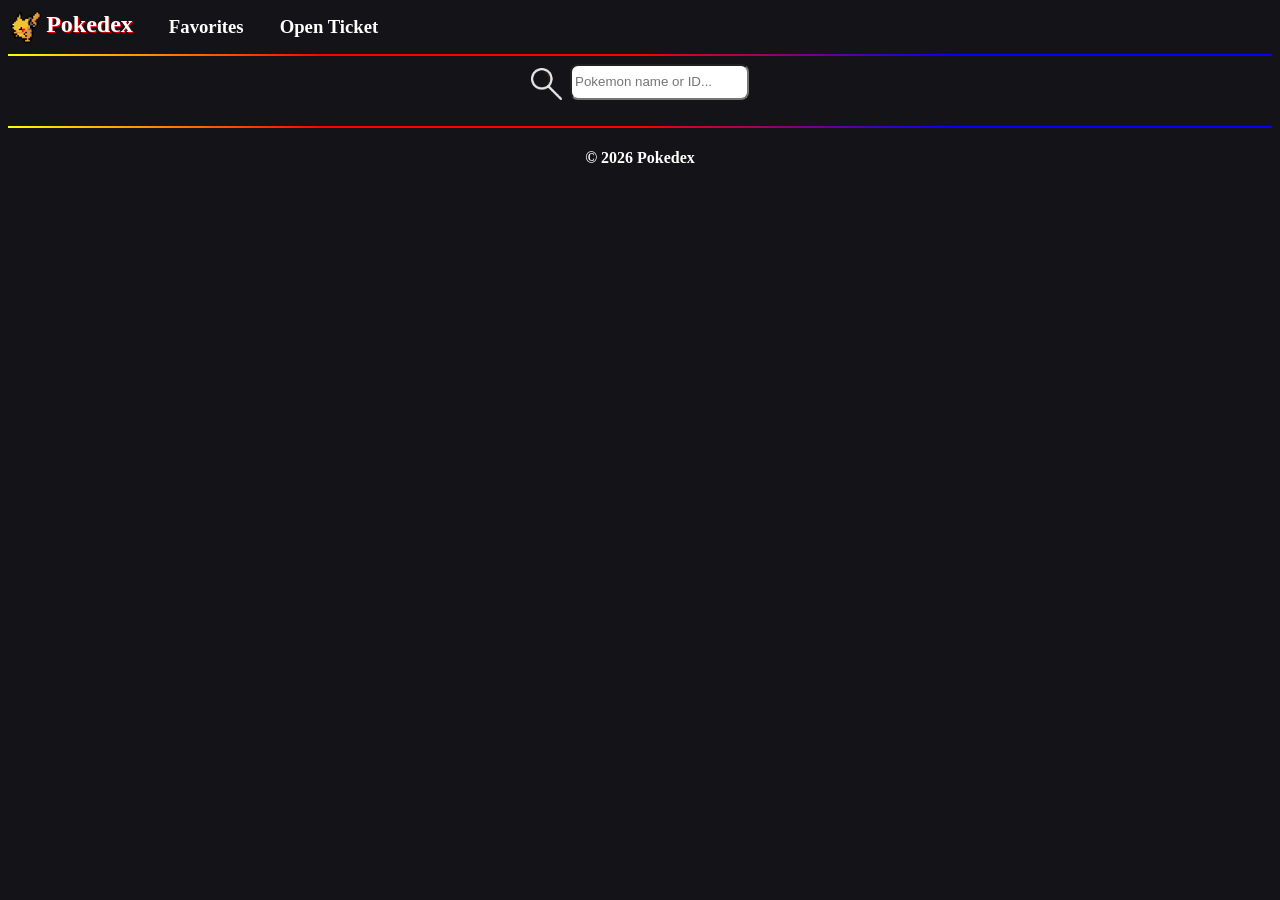
==== index.html @ d4903447 "feat: add search bar" ====
<!DOCTYPE html>
<html lang="en">
<head>
    <meta charset="UTF-8">
    <meta name="viewport" content="width=device-width, initial-scale=1.0">
    <link rel="icon" href="public/favicon.png" />
    <link rel="stylesheet" href="./styles/global.css" />
    <title>Pokedex</title>
</head>
<body>
    <header>
        <table>
            <tr class="header-tabs">
                <td>
                    <a href="index.html">
                        <div class="header-icon">
                            <img src="public/favicon.png" alt="Logo">
                            <h2>Pokedex</h2>
                        </div>
                    </a>
                </td>
                <td>
                    <a href="favorites.html">
                        <h3>Favorites</h3>
                    </a>
                </td>
                <td>
                    <a href="form.html">
                        <h3>Open Ticket</h3>
                    </a>
                </td>
            </tr>
        </table>

        <hr class="divisor-gradient">
    </header>

    <div id="pokemon-search-bar">
        <img id="search-icon" src="public/search.png">
        <input placeholder="Pokemon name or ID..."></input>
    </div>
    <br style="clear:both">
    <section id="pokemon-card-container">
    </section>

    <footer>
        <hr class="divisor-gradient">
        <h4 style="text-align: center;">© 2026 Pokedex</h4>
    </footer>

    <script src="./scripts/index.js"></script>
</body>
</html>
---- styles/global.css ----
body {
    background-color: #141418;
    color: white;
}

header a {
    color: inherit;
    text-decoration: inherit;
}
.header-icon img {
    height: 2rem;
    margin-right: 0.3rem;
    float: left;
}
.header-icon h2 {
    display: flex;
    margin: 0 1rem 0 0;
    text-shadow: rgba(255, 0, 0, 0.85) 1px 1px;
}
.header-tabs td h3 {
    margin: 0 1rem 0 1rem;
}
.header-tabs td {
    border-radius: 2rem;
}
.header-tabs td:hover {
    transition: 0.25s all;
    color: yellow;
    background: rgba(255, 255, 0, 0.1);
}

.flex {
    display: flex;
}

.divisor-gradient {
    background: linear-gradient(to right, yellow, red, red, blue, blue); 
    height: 0.15rem; 
    border: 0;
}

#pokemon-card-container {
    background-color: #161620;
    display: grid;
    grid-template-columns: 15vw 15vw 15vw 15vw 15vw 15vw;
    justify-content: center;
}

#pokemon-search-bar{
    display: flex;
    justify-content: center;
    vertical-align: center;
}
#pokemon-search-bar img {
    float: left;
    height: 2rem;
    margin-right: 0.5rem;
    margin-top: 0.2rem;
}
#pokemon-search-bar input {
    border-radius: 0.5rem;
    padding: 0.2rem;
}

.pokemon-card {
    border-radius: 1rem;
    border-color: black;
    border-width: 1rem;
    margin: 0.75rem;
    background-color: #303042;
    text-align: center;
}
.pokemon-card img {
    border-radius: 2rem;
    margin: 0.5rem;
    width: 10vw;
    background-color: #404058;
}
.pokemon-card p::after {
    clear: left;
}
.pokemon-card input {
    margin-bottom: 1rem;
}
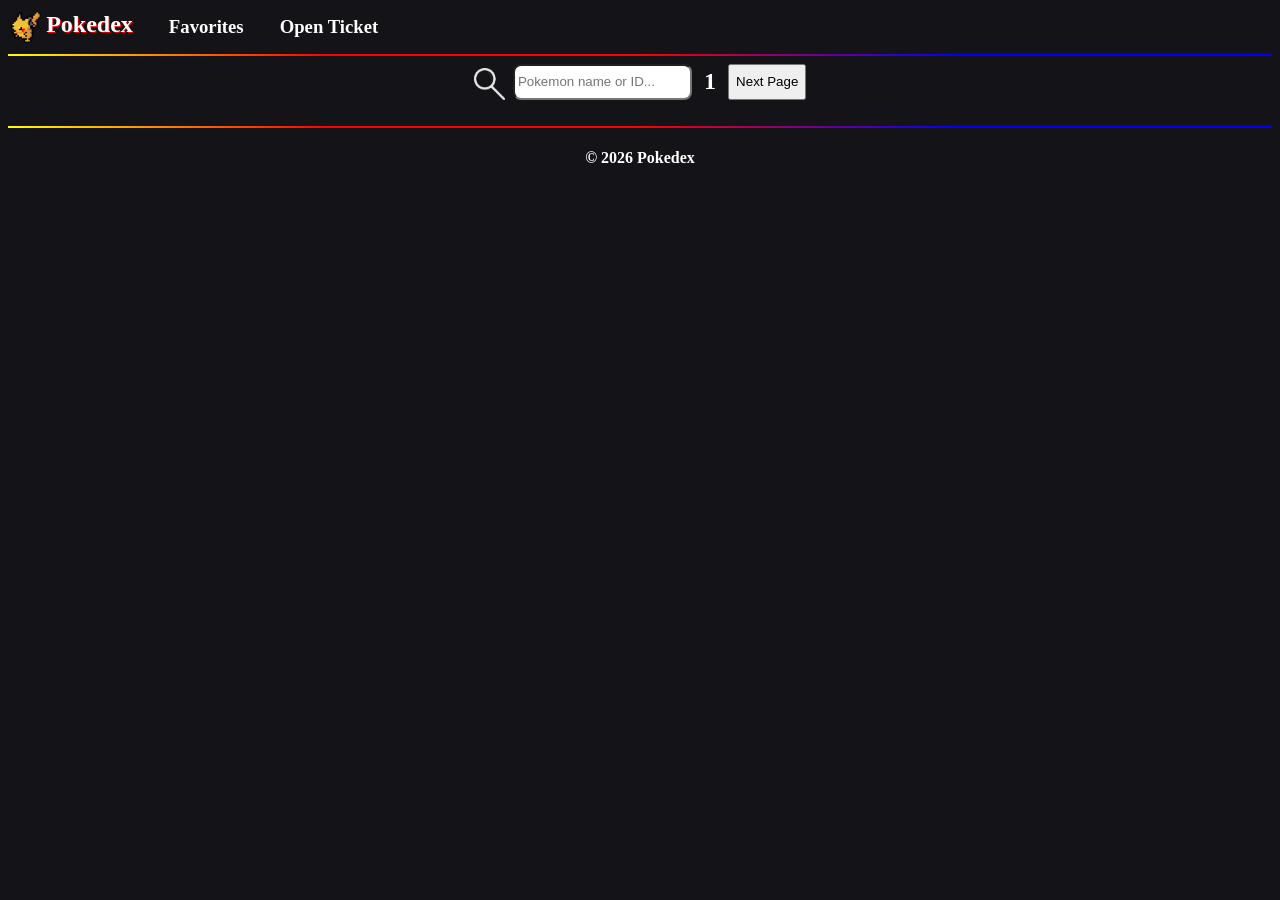
==== commit f7316394: "feat: add buttons and label for paging" ====
--- a/index.html
+++ b/index.html
@@ -38,6 +38,9 @@
     <div id="pokemon-search-bar">
         <img id="search-icon" src="public/search.png">
         <input placeholder="Pokemon name or ID..."></input>
+        <button type="button" id="prev-page" style="display: none;">Previous Page</button>
+        <h2>1</h2>
+        <button type="button" id="next-page">Next Page</button>
     </div>
     <br style="clear:both">
     <section id="pokemon-card-container">
@@ -48,6 +51,6 @@
         <h4 style="text-align: center;">© 2026 Pokedex</h4>
     </footer>
 
-    <script src="./scripts/index.js"></script>
+    <script src="./scripts/pokemon.js"></script>
 </body>
 </html>
--- a/styles/global.css
+++ b/styles/global.css
@@ -61,6 +61,15 @@
     border-radius: 0.5rem;
     padding: 0.2rem;
 }
+#pokemon-search-bar button {
+    margin-left: 0.75rem;
+}
+#pokemon-search-bar h2 {
+    margin-top: 0;
+    margin-bottom: 0;
+    margin-left: 0.75rem;
+    padding-top: 0.25rem;
+}
 
 .pokemon-card {
     border-radius: 1rem;
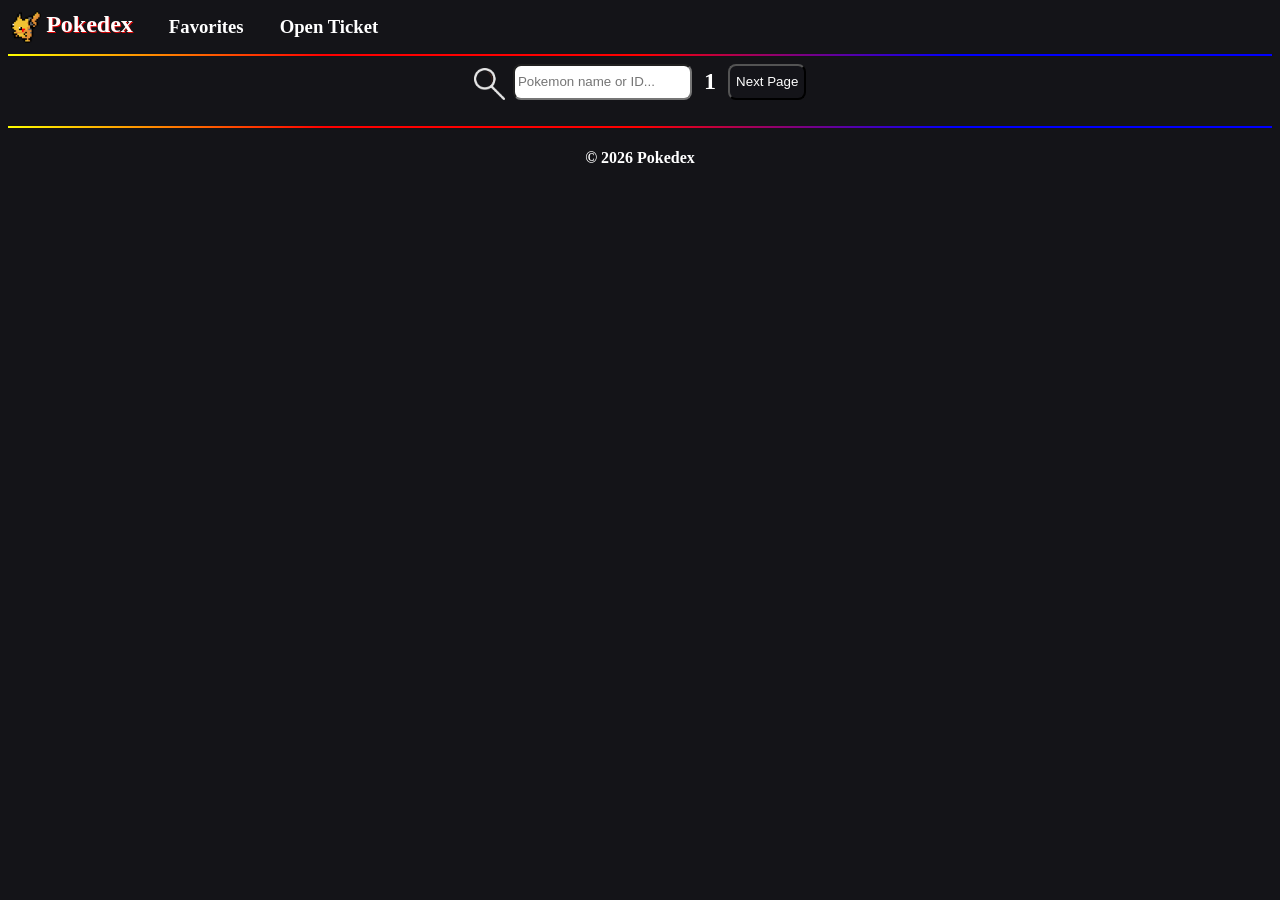
==== commit 4dbe25d7: "refactor: aggregate all paging variables into one object+split index.css file" ====
--- a/index.html
+++ b/index.html
@@ -5,6 +5,7 @@
     <meta name="viewport" content="width=device-width, initial-scale=1.0">
     <link rel="icon" href="public/favicon.png" />
     <link rel="stylesheet" href="./styles/global.css" />
+    <link rel="stylesheet" href="./styles/index.css" />
     <title>Pokedex</title>
 </head>
 <body>
@@ -38,9 +39,9 @@
     <div id="pokemon-search-bar">
         <img id="search-icon" src="public/search.png">
         <input placeholder="Pokemon name or ID..."></input>
-        <button type="button" id="prev-page" style="display: none;">Previous Page</button>
-        <h2>1</h2>
-        <button type="button" id="next-page">Next Page</button>
+        <button onclick="prevPage()" type="button" id="prev-page">Previous Page</button>
+        <h2 id="page-count">1</h2>
+        <button onclick="nextPage()" type="button" id="next-page">Next Page</button>
     </div>
     <br style="clear:both">
     <section id="pokemon-card-container">
@@ -52,5 +53,6 @@
     </footer>
 
     <script src="./scripts/pokemon.js"></script>
+    <script src="./scripts/index.js"></script>
 </body>
 </html>
--- a/styles/global.css
+++ b/styles/global.css
@@ -29,10 +29,6 @@
     background: rgba(255, 255, 0, 0.1);
 }
 
-.flex {
-    display: flex;
-}
-
 .divisor-gradient {
     background: linear-gradient(to right, yellow, red, red, blue, blue); 
     height: 0.15rem; 
@@ -44,31 +40,6 @@
     display: grid;
     grid-template-columns: 15vw 15vw 15vw 15vw 15vw 15vw;
     justify-content: center;
-}
-
-#pokemon-search-bar{
-    display: flex;
-    justify-content: center;
-    vertical-align: center;
-}
-#pokemon-search-bar img {
-    float: left;
-    height: 2rem;
-    margin-right: 0.5rem;
-    margin-top: 0.2rem;
-}
-#pokemon-search-bar input {
-    border-radius: 0.5rem;
-    padding: 0.2rem;
-}
-#pokemon-search-bar button {
-    margin-left: 0.75rem;
-}
-#pokemon-search-bar h2 {
-    margin-top: 0;
-    margin-bottom: 0;
-    margin-left: 0.75rem;
-    padding-top: 0.25rem;
 }
 
 .pokemon-card {
@@ -85,9 +56,20 @@
     width: 10vw;
     background-color: #404058;
 }
-.pokemon-card p::after {
-    clear: left;
+.pokemon-card div input {
+    margin-bottom: 1rem;
 }
-.pokemon-card input {
-    margin-bottom: 1rem;
+.fav-button {
+    height: 1.75rem;
+    width: 1.75rem;
+    background-image: url('../public/fav-button.png');
+    background-size: contain;
+    margin-left: 2rem;
+}
+.fav-button:hover {
+    transition: ease-in 0.2s all;
+    height: 2.25rem;
+    width: 2.25rem;
+    margin-top: -0.4rem; 
+    margin-right: -0.35rem;
 }
--- a/styles/index.css
+++ b/styles/index.css
@@ -0,0 +1,34 @@
+#pokemon-search-bar{
+    display: flex;
+    justify-content: center;
+    vertical-align: center;
+}
+#pokemon-search-bar img {
+    float: left;
+    height: 2rem;
+    margin-right: 0.5rem;
+    margin-top: 0.2rem;
+}
+#pokemon-search-bar input {
+    border-radius: 0.5rem;
+    padding: 0.2rem;
+}
+#pokemon-search-bar button {
+    margin-left: 0.75rem;
+}
+#pokemon-search-bar h2 {
+    margin-top: 0;
+    margin-bottom: 0;
+    margin-left: 0.75rem;
+    padding-top: 0.25rem;
+}
+#pokemon-search-bar button {
+    background-color: #151519af;
+    border-radius: 0.5rem;
+    color: white;
+}
+#pokemon-search-bar button:hover {
+    transition: ease-in 0.15s all;
+    background-color: #222235af;
+    color: wheat;
+}
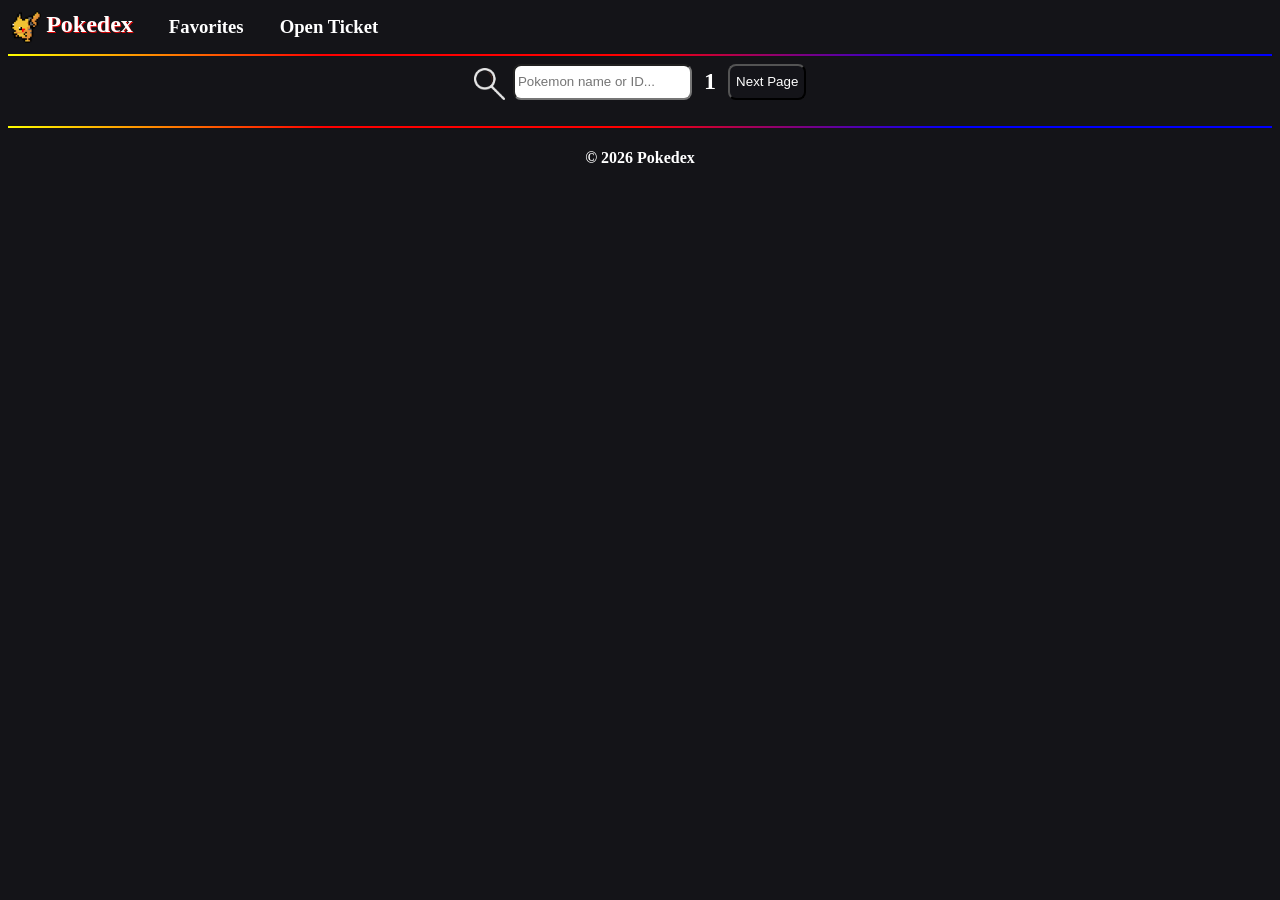
==== commit 5106288a: "feat: implement throbber when loading main/favorites page" ====
--- a/index.html
+++ b/index.html
@@ -38,13 +38,14 @@
 
     <div id="pokemon-search-bar">
         <img id="search-icon" src="public/search.png">
-        <input placeholder="Pokemon name or ID..."></input>
+        <input id="pokemon-search-textbar" placeholder="Pokemon name or ID..."></input>
         <button onclick="prevPage()" type="button" id="prev-page">Previous Page</button>
         <h2 id="page-count">1</h2>
         <button onclick="nextPage()" type="button" id="next-page">Next Page</button>
     </div>
     <br style="clear:both">
     <section id="pokemon-card-container">
+        <img src="./public/throbber.png" id="first-load">
     </section>
 
     <footer>
--- a/styles/global.css
+++ b/styles/global.css
@@ -41,7 +41,6 @@
     grid-template-columns: 15vw 15vw 15vw 15vw 15vw 15vw;
     justify-content: center;
 }
-
 .pokemon-card {
     border-radius: 1rem;
     border-color: black;
@@ -50,9 +49,19 @@
     background-color: #303042;
     text-align: center;
 }
+.pokemon-card a {
+  color: inherit;
+  text-decoration: none;
+}
+.pokemon-card a:hover {
+  transition: ease-in 0.2s all;
+  color: #ffff9a;
+  text-shadow: #000000 0.2rem 0.2rem;
+}
 .pokemon-card img {
     border-radius: 2rem;
     margin: 0.5rem;
+    margin-top: 1.25rem;
     width: 10vw;
     background-color: #404058;
 }
@@ -72,4 +81,11 @@
     width: 2.25rem;
     margin-top: -0.4rem; 
     margin-right: -0.35rem;
+}
+.card-loading {
+    height: 12rem;
+    background-image: url('../public/throbber.png');
+    background-position: center;
+    background-repeat: no-repeat;
+    background-size: 65%;
 }
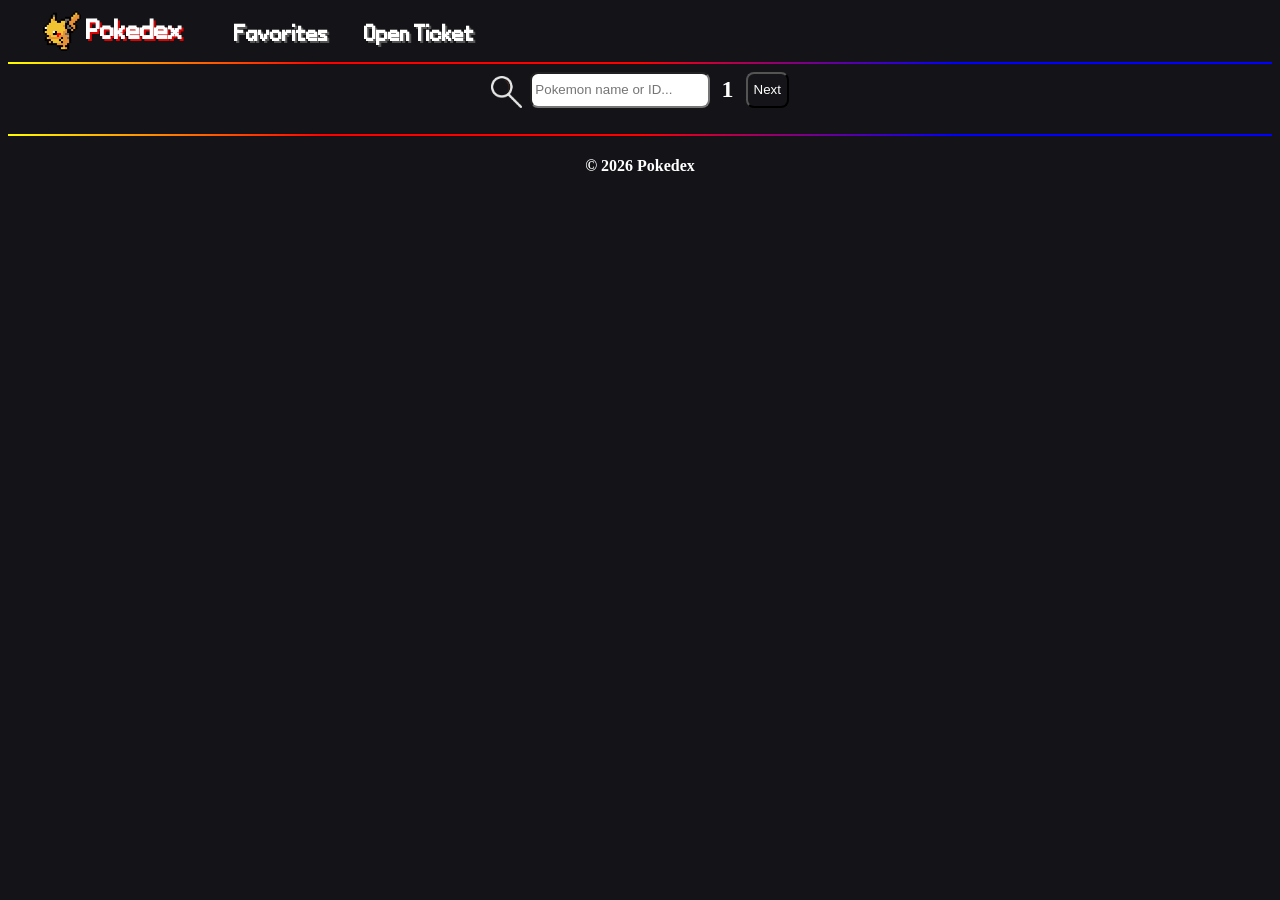
==== commit 585059a3: "feat: add font and implement font tweaks around index and about pages" ====
--- a/index.html
+++ b/index.html
@@ -39,13 +39,14 @@
     <div id="pokemon-search-bar">
         <img id="search-icon" src="public/search.png">
         <input id="pokemon-search-textbar" placeholder="Pokemon name or ID..."></input>
-        <button onclick="prevPage()" type="button" id="prev-page">Previous Page</button>
+        <button onclick="prevPage()" type="button" id="prev-page">Previous</button>
         <h2 id="page-count">1</h2>
-        <button onclick="nextPage()" type="button" id="next-page">Next Page</button>
+        <button onclick="nextPage()" type="button" id="next-page">Next</button>
     </div>
     <br style="clear:both">
+    
+    <img src="./public/throbber.png" id="first-load">
     <section id="pokemon-card-container">
-        <img src="./public/throbber.png" id="first-load">
     </section>
 
     <footer>
--- a/styles/global.css
+++ b/styles/global.css
@@ -1,3 +1,9 @@
+@font-face {
+    font-family: "Pokemon Fire Red";
+    src: url("../public/pokemon_fire_red.woff") format("woff");
+    text-shadow: #999 0.15rem 0.15rem;
+}
+
 body {
     background-color: #141418;
     color: white;
@@ -6,23 +12,34 @@
 header a {
     color: inherit;
     text-decoration: inherit;
+    font-family: 'Pokemon Fire Red';
+    font-size: 20pt;
+    text-shadow: #555 0.15rem 0.15rem;
 }
+
 .header-icon img {
-    height: 2rem;
+    height: 2.5rem;
+    padding-left: 2rem;
     margin-right: 0.3rem;
     float: left;
 }
+
 .header-icon h2 {
     display: flex;
-    margin: 0 1rem 0 0;
-    text-shadow: rgba(255, 0, 0, 0.85) 1px 1px;
+    margin: 0 2rem 0 0;
+    font-family: 'Pokemon Fire Red';
+    font-size: 28pt;
+    text-shadow: rgba(255, 0, 0, 0.85) 0.15rem 0.15rem;
 }
+
 .header-tabs td h3 {
     margin: 0 1rem 0 1rem;
 }
+
 .header-tabs td {
     border-radius: 2rem;
 }
+
 .header-tabs td:hover {
     transition: 0.25s all;
     color: yellow;
@@ -30,8 +47,8 @@
 }
 
 .divisor-gradient {
-    background: linear-gradient(to right, yellow, red, red, blue, blue); 
-    height: 0.15rem; 
+    background: linear-gradient(to right, yellow, red, red, blue, blue);
+    height: 0.15rem;
     border: 0;
 }
 
@@ -41,6 +58,7 @@
     grid-template-columns: 15vw 15vw 15vw 15vw 15vw 15vw;
     justify-content: center;
 }
+
 .pokemon-card {
     border-radius: 1rem;
     border-color: black;
@@ -49,15 +67,24 @@
     background-color: #303042;
     text-align: center;
 }
-.pokemon-card a {
-  color: inherit;
-  text-decoration: none;
+
+.pokemon-card-name {
+    color: inherit;
+    text-decoration: none;
 }
-.pokemon-card a:hover {
-  transition: ease-in 0.2s all;
-  color: #ffff9a;
-  text-shadow: #000000 0.2rem 0.2rem;
+.pokemon-card-name * {
+    font-family: 'Pokemon Fire Red';
+    font-size: 22pt;
+    text-shadow: #555 0.15rem 0.15rem;
+    margin: 0 0 1rem 0;
 }
+.pokemon-card-name :hover {
+    transition: ease-in 0.2s all;
+    color: #ffff9a;
+    text-shadow: #885 0.25rem 0.25rem;
+    margin-left: -0.2rem;
+}
+
 .pokemon-card img {
     border-radius: 2rem;
     margin: 0.5rem;
@@ -65,27 +92,45 @@
     width: 10vw;
     background-color: #404058;
 }
+
 .pokemon-card div input {
     margin-bottom: 1rem;
 }
+
+.shiny-switch {
+    font-family: 'Pokemon Fire Red';
+    font-size: 20pt;
+    margin: -0.5rem 0 0 0.2rem;
+}
+
 .fav-button {
-    height: 1.75rem;
-    width: 1.75rem;
+    height: 5vh;
+    width: 5vh;
     background-image: url('../public/fav-button.png');
+    background-repeat: no-repeat;
+    background-position: center;
     background-size: contain;
+    margin-top: -0.15rem;
     margin-left: 2rem;
 }
+
 .fav-button:hover {
     transition: ease-in 0.2s all;
-    height: 2.25rem;
-    width: 2.25rem;
-    margin-top: -0.4rem; 
+    height: 6.5vh;
+    width: 6.5vh;
+    margin-top: -0.6rem;
     margin-right: -0.35rem;
 }
+
 .card-loading {
     height: 12rem;
     background-image: url('../public/throbber.png');
     background-position: center;
     background-repeat: no-repeat;
     background-size: 65%;
+}
+
+#first-load {
+    margin-left: auto;
+    margin-right: auto;
 }
